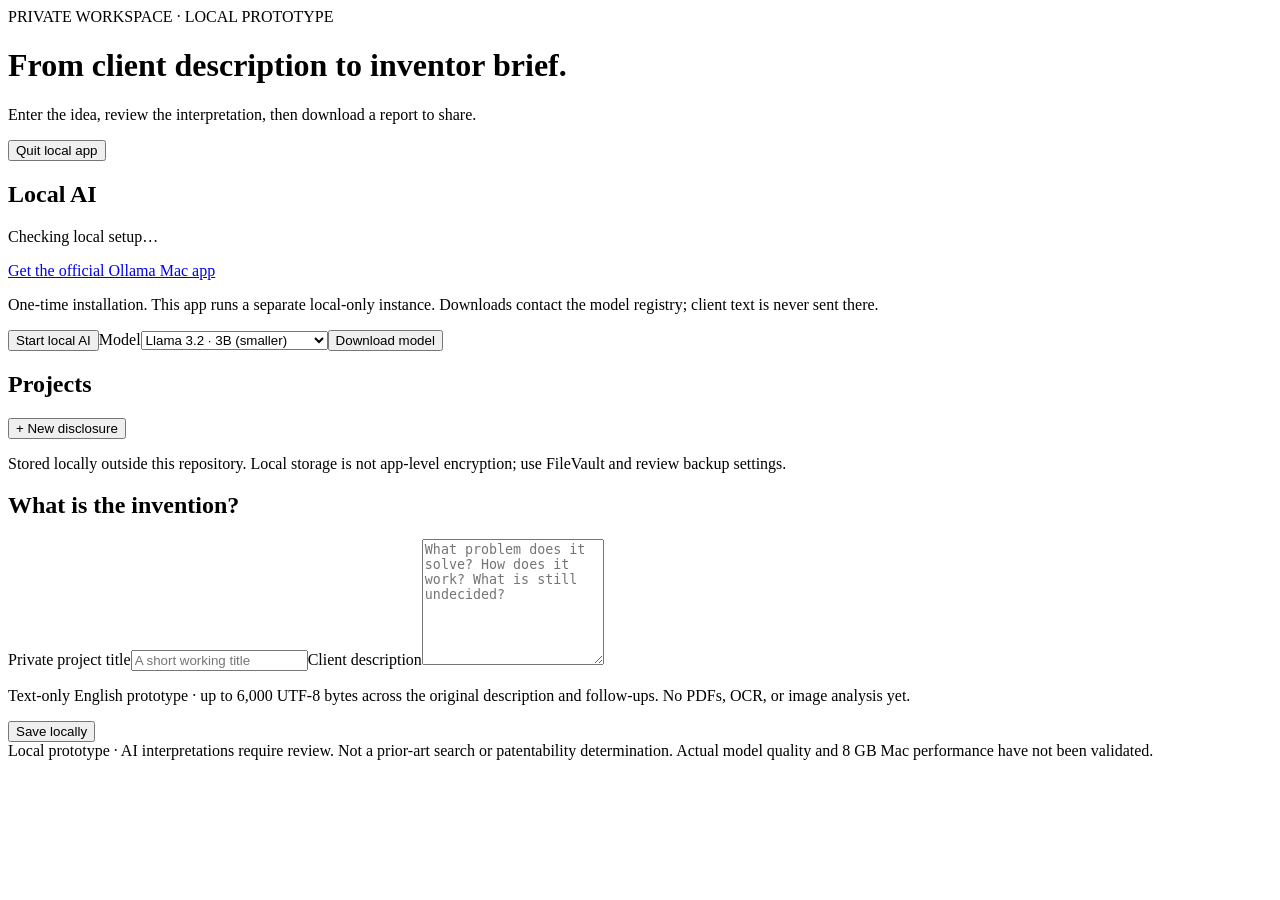
==== local_app/static/index.html @ cb3d9fe8 "Add local Chrome disclosure prototype with private revisions and Mac packaging" ====
<!doctype html><html lang="en"><head><meta charset="utf-8"><meta name="viewport" content="width=device-width,initial-scale=1"><title>Invention Disclosure · Local</title><link rel="stylesheet" href="/app.css"><script defer src="/app.js"></script></head><body>
<header><div><span class="eyebrow">PRIVATE WORKSPACE · LOCAL PROTOTYPE</span><h1>From client description to inventor brief.</h1><p>Enter the idea, review the interpretation, then download a report to share.</p></div><button id="shutdown" class="quiet">Quit local app</button></header>
<div id="message" role="status" aria-live="polite"></div>
<section class="setup"><div><h2>Local AI</h2><p id="runtime-status">Checking local setup…</p><a href="https://ollama.com/download/mac" target="_blank" rel="noopener noreferrer">Get the official Ollama Mac app</a><p class="small">One-time installation. This app runs a separate local-only instance. Downloads contact the model registry; client text is never sent there.</p></div><div class="controls"><button id="start-runtime">Start local AI</button><label>Model<select id="model"><option value="llama3.2:3b">Llama 3.2 · 3B (smaller)</option><option value="qwen3:4b">Qwen3 · 4B (more memory)</option></select></label><button id="pull-model">Download model</button></div></section>
<div id="job-panel" hidden><p id="job-message"></p><button id="cancel-job">Cancel operation</button></div>
<div class="workspace"><aside><h2>Projects</h2><button id="new-project">+ New disclosure</button><div id="project-list"></div><p class="small">Stored locally outside this repository. Local storage is not app-level encryption; use FileVault and review backup settings.</p></aside><main>
<section id="create-panel"><h2>What is the invention?</h2><form id="create-form"><label>Private project title<input id="title" maxlength="120" required placeholder="A short working title"></label><label>Client description<textarea id="description" rows="8" required placeholder="What problem does it solve? How does it work? What is still undecided?"></textarea></label><p class="small">Text-only English prototype · up to 6,000 UTF-8 bytes across the original description and follow-ups. No PDFs, OCR, or image analysis yet.</p><button type="submit">Save locally</button></form></section>
<section id="project-panel" hidden><div class="project-heading"><h2 id="project-title"></h2><button id="generate">Generate inventor brief</button></div><p id="project-summary" class="small"></p>
<details><summary>Inventor inputs</summary><div id="input-list"></div></details>
<form id="followup-form"><label>Add client answers or corrections<textarea id="followup" rows="3" placeholder="Answer the report’s questions, or correct what the AI understood."></textarea></label><button type="submit">Save follow-up</button></form>
<details id="research-panel"><summary>Optional public research · off until you choose to use it</summary><p>Use broad public terminology only. The search builder sends a single predefined topic, not your description or a distinctive combination. Search sites receive the selected query and normal browser metadata.</p><label>Public technology topic<select id="research-topic"></select></label><p id="query-preview"></p><button id="public-search" type="button">Open this public query</button><form id="source-form"><label>Selected public page URL<input id="source-url" type="url" placeholder="https://vendor.example/product"></label><label class="check"><input id="source-approved" type="checkbox">I reviewed this URL. It is public and contains no confidential parameters or private sharing token.</label><button type="submit">Retrieve public source</button></form><p class="small">Only the URL is sent to that site. HTTPS pages without query strings only; no cookies or credentials. Limited excerpts are used, with source links and access dates. Review every comparison before sharing.</p><div id="source-list"></div></details>
<div id="report-panel" hidden><div class="report-controls"><label>Saved revision<select id="revision"></select></label><button data-format="html">Download HTML</button><button data-format="md">Markdown</button><button data-format="json">JSON</button></div><p class="small">Exports contain the full disclosure, all supplied inputs, and expandable evidence. Collapsed sections are not redaction. Review the file before sending it to your client.</p><iframe id="report" title="Inventor Brief v2.0" sandbox="allow-scripts allow-downloads allow-modals allow-popups allow-popups-to-escape-sandbox"></iframe></div>
</section></main></div><footer>Local prototype · AI interpretations require review. Not a prior-art search or patentability determination. Actual model quality and 8 GB Mac performance have not been validated.</footer></body></html>
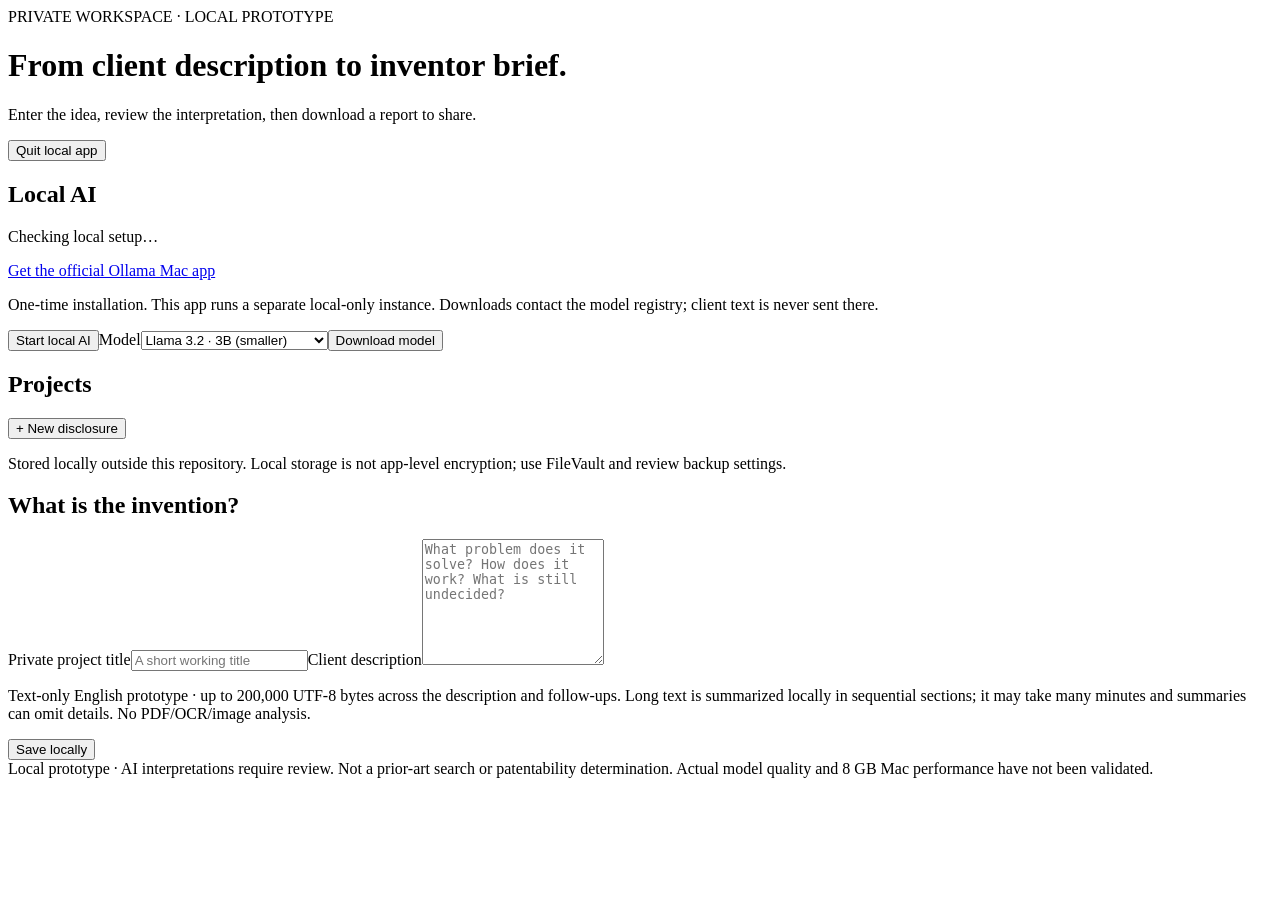
==== commit 2debc3e8: "Fix large-paste errors and process long descriptions in bounded local sections" ====
--- a/local_app/static/index.html
+++ b/local_app/static/index.html
@@ -1,13 +1,13 @@
 <!doctype html><html lang="en"><head><meta charset="utf-8"><meta name="viewport" content="width=device-width,initial-scale=1"><title>Invention Disclosure · Local</title><link rel="stylesheet" href="/app.css"><script defer src="/app.js"></script></head><body>
-<header><div><span class="eyebrow">PRIVATE WORKSPACE · LOCAL PROTOTYPE</span><h1>From client description to inventor brief.</h1><p>Enter the idea, review the interpretation, then download a report to share.</p></div><button id="shutdown" class="quiet">Quit local app</button></header>
+<header><div><span class="eyebrow">PRIVATE WORKSPACE · <span id="app-version">LOCAL PROTOTYPE</span></span><h1>From client description to inventor brief.</h1><p>Enter the idea, review the interpretation, then download a report to share.</p></div><button id="shutdown" class="quiet">Quit local app</button></header>
 <div id="message" role="status" aria-live="polite"></div>
 <section class="setup"><div><h2>Local AI</h2><p id="runtime-status">Checking local setup…</p><a href="https://ollama.com/download/mac" target="_blank" rel="noopener noreferrer">Get the official Ollama Mac app</a><p class="small">One-time installation. This app runs a separate local-only instance. Downloads contact the model registry; client text is never sent there.</p></div><div class="controls"><button id="start-runtime">Start local AI</button><label>Model<select id="model"><option value="llama3.2:3b">Llama 3.2 · 3B (smaller)</option><option value="qwen3:4b">Qwen3 · 4B (more memory)</option></select></label><button id="pull-model">Download model</button></div></section>
 <div id="job-panel" hidden><p id="job-message"></p><button id="cancel-job">Cancel operation</button></div>
 <div class="workspace"><aside><h2>Projects</h2><button id="new-project">+ New disclosure</button><div id="project-list"></div><p class="small">Stored locally outside this repository. Local storage is not app-level encryption; use FileVault and review backup settings.</p></aside><main>
-<section id="create-panel"><h2>What is the invention?</h2><form id="create-form"><label>Private project title<input id="title" maxlength="120" required placeholder="A short working title"></label><label>Client description<textarea id="description" rows="8" required placeholder="What problem does it solve? How does it work? What is still undecided?"></textarea></label><p class="small">Text-only English prototype · up to 6,000 UTF-8 bytes across the original description and follow-ups. No PDFs, OCR, or image analysis yet.</p><button type="submit">Save locally</button></form></section>
+<section id="create-panel"><h2>What is the invention?</h2><form id="create-form"><label>Private project title<input id="title" maxlength="120" required placeholder="A short working title"></label><label>Client description<textarea id="description" rows="8" required placeholder="What problem does it solve? How does it work? What is still undecided?"></textarea></label><p id="description-size" class="small" aria-live="polite"></p><p class="small">Text-only English prototype · up to 200,000 UTF-8 bytes across the description and follow-ups. Long text is summarized locally in sequential sections; it may take many minutes and summaries can omit details. No PDF/OCR/image analysis.</p><button type="submit">Save locally</button></form></section>
 <section id="project-panel" hidden><div class="project-heading"><h2 id="project-title"></h2><button id="generate">Generate inventor brief</button></div><p id="project-summary" class="small"></p>
 <details><summary>Inventor inputs</summary><div id="input-list"></div></details>
-<form id="followup-form"><label>Add client answers or corrections<textarea id="followup" rows="3" placeholder="Answer the report’s questions, or correct what the AI understood."></textarea></label><button type="submit">Save follow-up</button></form>
+<form id="followup-form"><label>Add client answers or corrections<textarea id="followup" rows="3" placeholder="Answer the report’s questions, or correct what the AI understood."></textarea></label><p id="followup-size" class="small" aria-live="polite"></p><button type="submit">Save follow-up</button></form>
 <details id="research-panel"><summary>Optional public research · off until you choose to use it</summary><p>Use broad public terminology only. The search builder sends a single predefined topic, not your description or a distinctive combination. Search sites receive the selected query and normal browser metadata.</p><label>Public technology topic<select id="research-topic"></select></label><p id="query-preview"></p><button id="public-search" type="button">Open this public query</button><form id="source-form"><label>Selected public page URL<input id="source-url" type="url" placeholder="https://vendor.example/product"></label><label class="check"><input id="source-approved" type="checkbox">I reviewed this URL. It is public and contains no confidential parameters or private sharing token.</label><button type="submit">Retrieve public source</button></form><p class="small">Only the URL is sent to that site. HTTPS pages without query strings only; no cookies or credentials. Limited excerpts are used, with source links and access dates. Review every comparison before sharing.</p><div id="source-list"></div></details>
 <div id="report-panel" hidden><div class="report-controls"><label>Saved revision<select id="revision"></select></label><button data-format="html">Download HTML</button><button data-format="md">Markdown</button><button data-format="json">JSON</button></div><p class="small">Exports contain the full disclosure, all supplied inputs, and expandable evidence. Collapsed sections are not redaction. Review the file before sending it to your client.</p><iframe id="report" title="Inventor Brief v2.0" sandbox="allow-scripts allow-downloads allow-modals allow-popups allow-popups-to-escape-sandbox"></iframe></div>
 </section></main></div><footer>Local prototype · AI interpretations require review. Not a prior-art search or patentability determination. Actual model quality and 8 GB Mac performance have not been validated.</footer></body></html>
